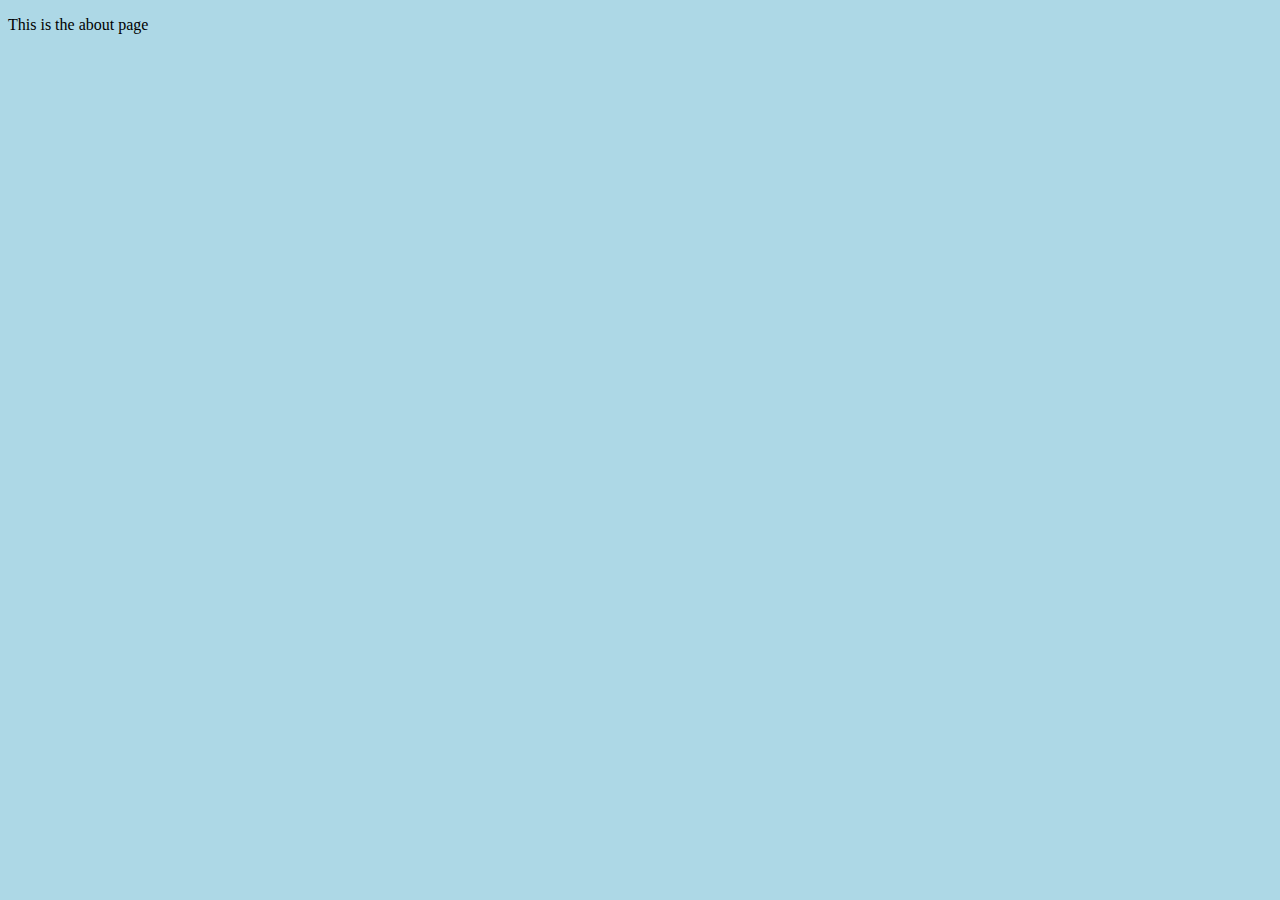
==== about.html @ e9f94bc4 "Add files via upload" ====
<!DOCTYPE html>
<html lang="en">
<head>
    
    <title>about</title>
</head>
<body style="background-color:lightblue;">
    <p>
    This is the about page
    </p>
    
</body>


</html>
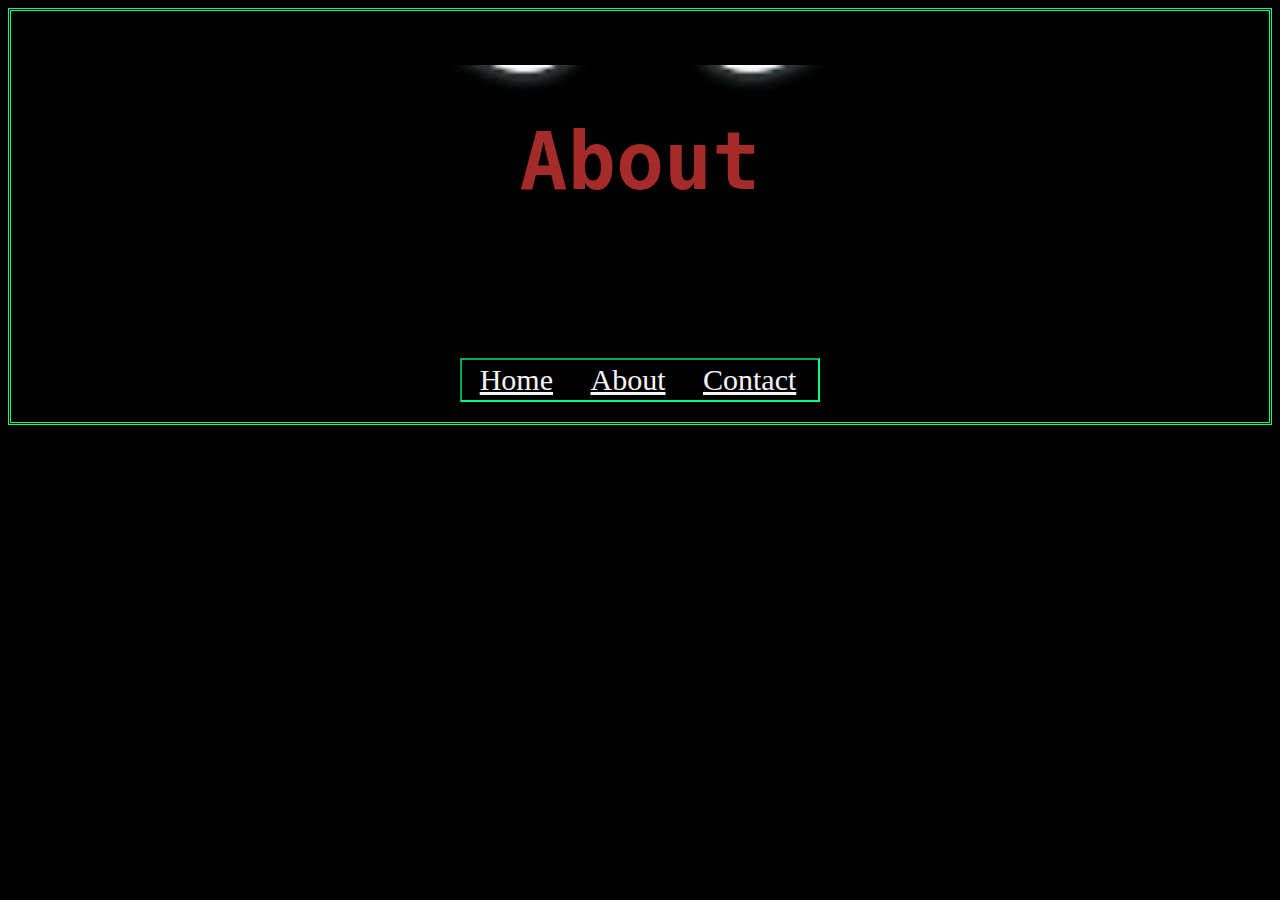
==== commit 84048fcd: "Add files via upload" ====
--- a/about.html
+++ b/about.html
@@ -1,12 +1,26 @@
 <!DOCTYPE html>
 <html lang="en">
 <head>
-    
+    <link rel="stylesheet" type="text/css" href="styles.css" />
     <title>about</title>
 </head>
-<body style="background-color:lightblue;">
-    <p>
-    This is the about page
+<body class="body">
+    
+    <h1 class="fontheader">About</h1>
+    <h2 class="centered">About</h2>
+    <nav>
+        <table class="table">
+            <tr>
+                <td>
+                    <a class="defcolor" href="./index.html">Home</a>
+                    <a class="defcolor" href="./about.html">About</a>
+                    <a class="defcolor" href="./contact.html">Contact</a>
+                <td>
+            </tr>
+        </table>
+    </nav>
+    <p class="fontpara">
+
     </p>
     
 </body>
--- a/styles.css
+++ b/styles.css
@@ -0,0 +1,104 @@
+.body{
+    background-color: rgb(0, 0, 0);
+    border-style: double;
+    border-color: springgreen;
+    
+   
+    
+    
+    
+    
+    
+}
+
+.centered{
+    text-align: center;
+
+
+}
+.margin{
+    margin-left: 20px;
+}
+.fontheader{
+    font-size: 80px;
+    text-align: center;
+    color: brown;
+    font-family: monospace;
+    padding-top: initial;
+    padding-bottom: initial;
+    padding-top: 50px;
+    padding-bottom: 50px;
+    
+    
+    
+    background-image: url(bats.png);
+    background-blend-mode: lighten;
+    background-repeat: no-repeat;
+    
+    
+    background-position-y: -350px;
+    background-position-x: -1000;
+    background-size: cover;
+    
+   
+    
+
+}
+.table{
+    font-size: 30px;
+    text-align: center;
+    color: black;
+    margin-left: auto;
+    margin-right: auto;
+    margin-bottom: 20px;
+    border-style: inset;
+    border-width: 2px;
+    border-color: springgreen;
+}
+.fontpara{
+    font-size: 20px;
+    text-align: left;
+    color: whitesmoke;
+    margin-left: 50px;
+    
+}
+.defcolor{
+    font-size: 30px;
+    text-align: center;
+    color: whitesmoke;
+    margin-left: 15px;
+    margin-right: 15px;
+    
+}
+.background1{
+    
+    border-style: inset;
+    border-width: 2px;
+    width: auto;
+    height: 1500px;
+    
+    background-image:url(yoda.jpeg);
+    background-size: cover;
+    border-radius: 4px;
+    border-color: springgreen;
+    
+    
+}
+
+.background2{
+    border-style: inset;
+    border-width: 5px;
+    width: 1500px;
+    height: 700px;
+    margin-left: auto;
+    margin-right: auto;
+    background-image: url(tulip.jpg);
+    background-repeat: no-repeat;
+    background-blend-mode: lighten;
+    background-position: top;
+    background-size: cover;
+    border-radius: 4px;
+    border-color: springgreen;
+    
+    
+}